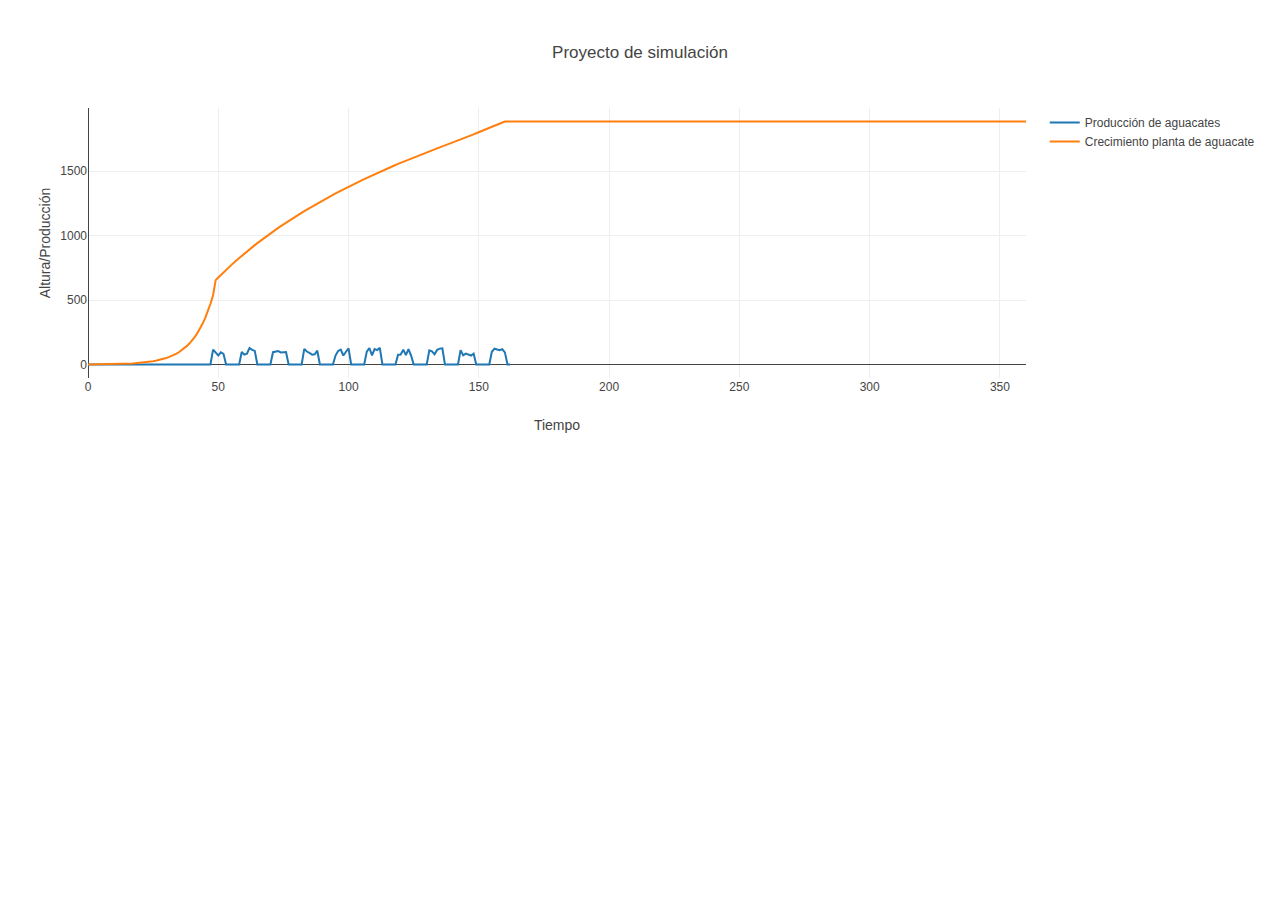
==== grafic.html @ 52e37236 "first commit" ====
<!DOCTYPE html>
<html lang="en">
<head>
    <meta charset="UTF-8">
    <meta name="viewport" content="width=device-width, initial-scale=1.0">
    <meta http-equiv="X-UA-Compatible" content="ie=edge">
    <title>Document</title>
</head>
<body>
    <div id="myDiv"></div>
</body>
<script src="https://cdn.plot.ly/plotly-latest.min.js"></script>
<script src="./modelos.js"></script>
</html>
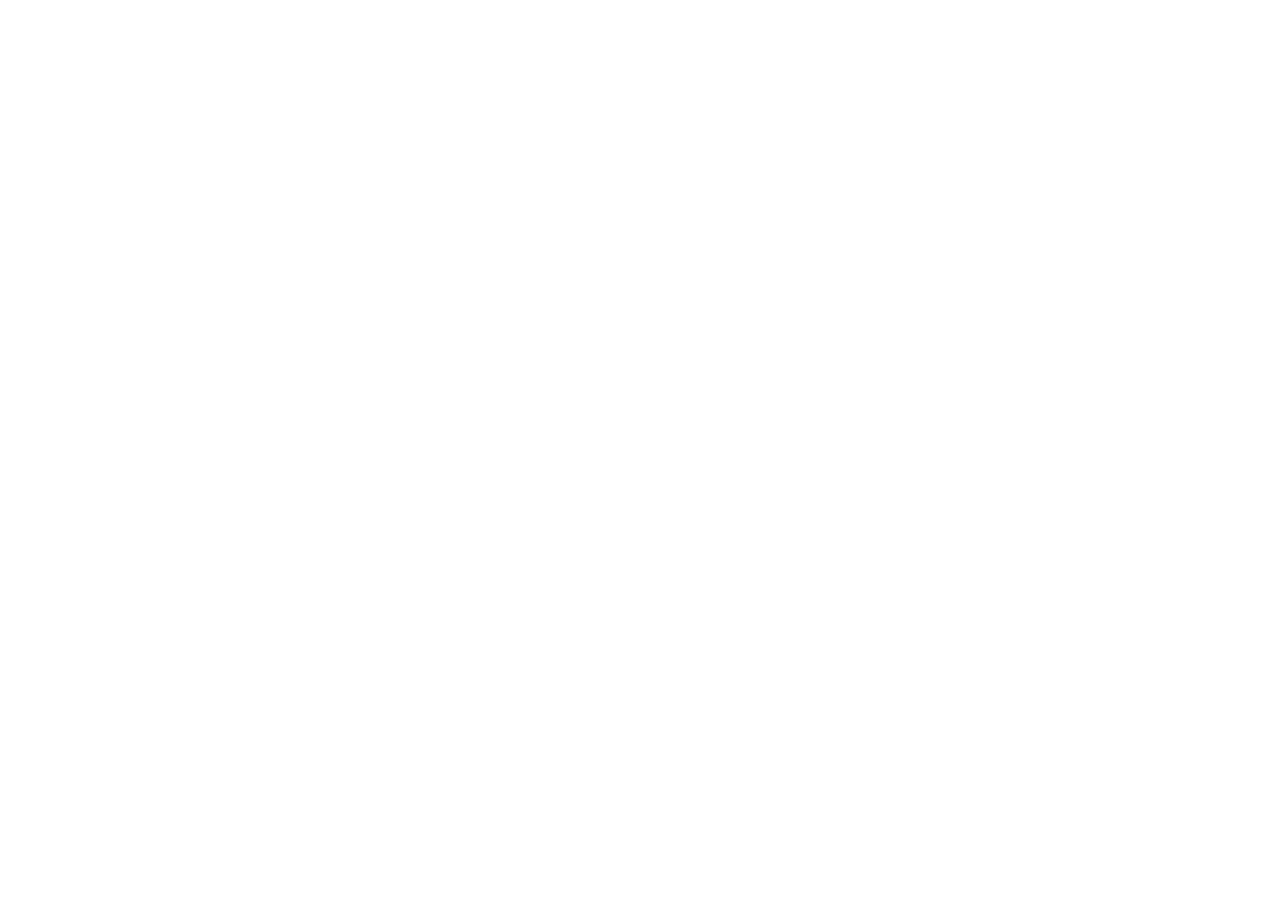
==== commit 6240145b: "avances Front" ====
--- a/grafic.html
+++ b/grafic.html
@@ -10,5 +10,5 @@
     <div id="myDiv"></div>
 </body>
 <script src="https://cdn.plot.ly/plotly-latest.min.js"></script>
-<script src="./modelos.js"></script>
+<script src="./js/modelos.js"></script>
 </html>